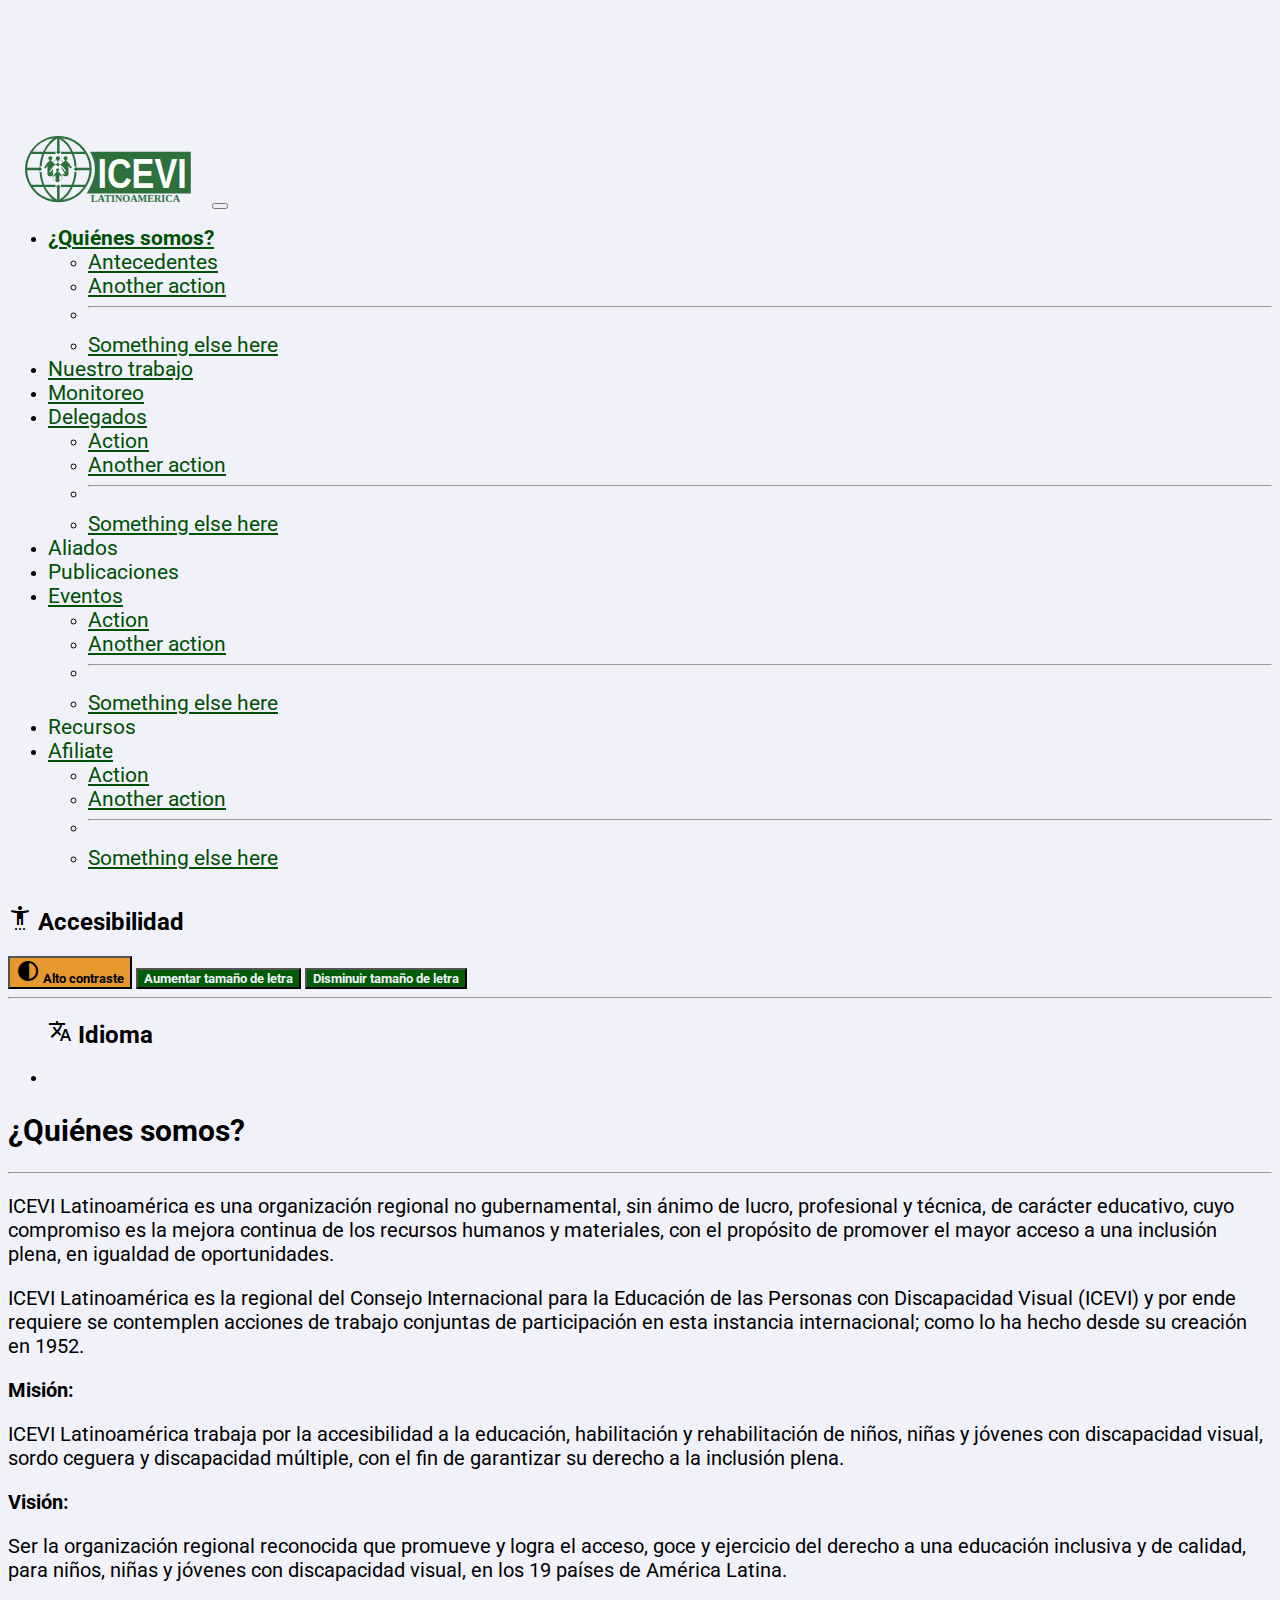
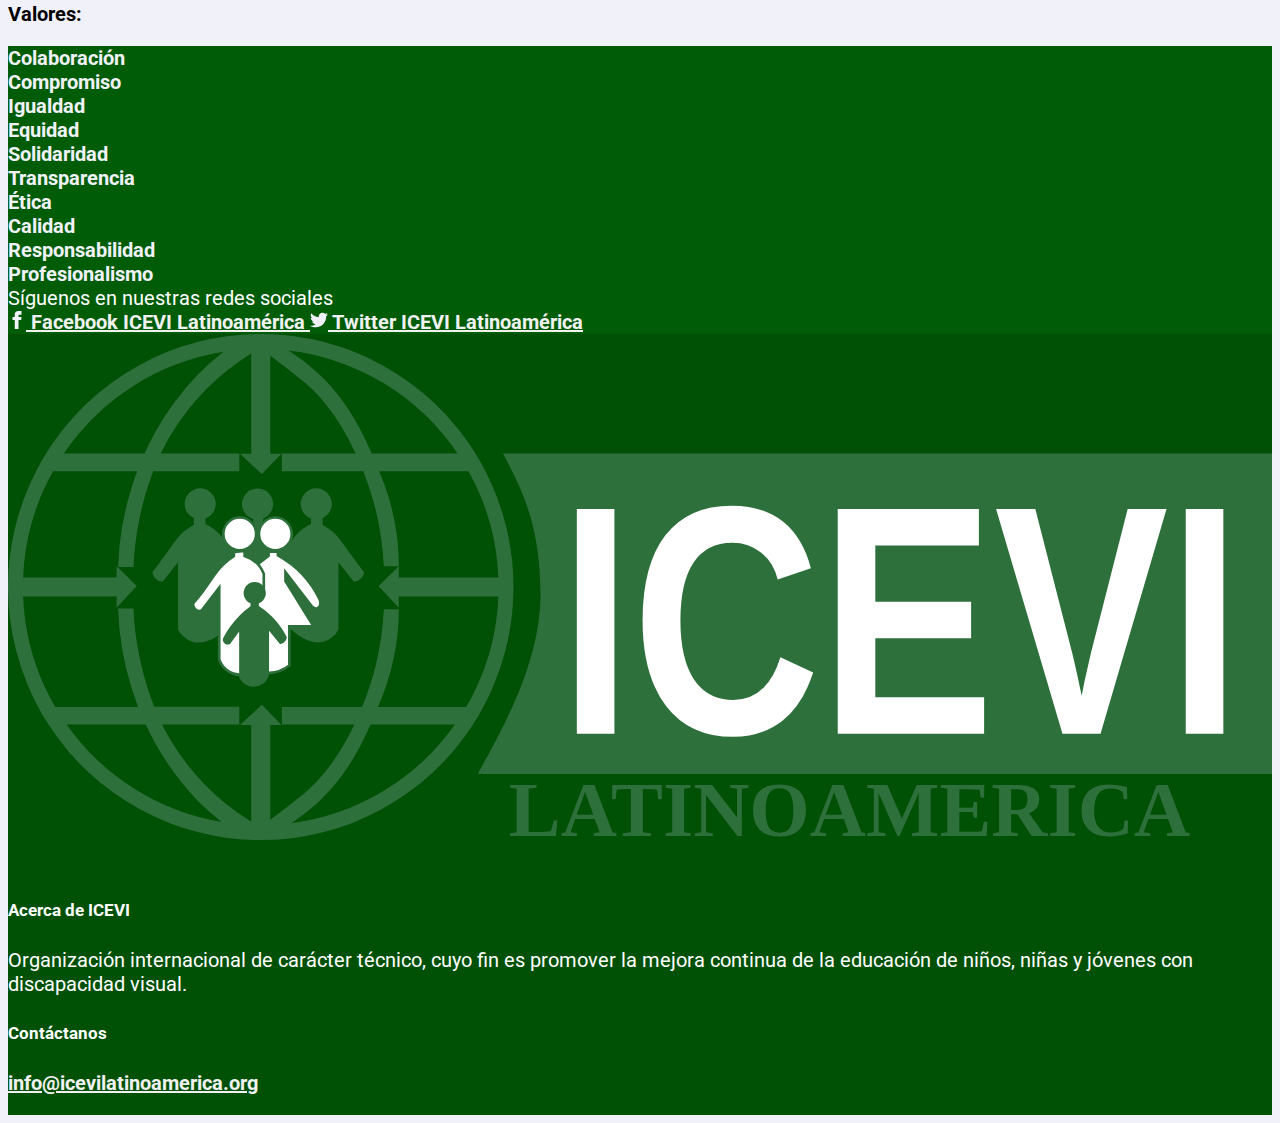
==== index.html @ c326a829 "Delete spaces" ====
<!doctype html>
<html lang="es">
  <head>
    <meta charset="utf-8">
    <meta name="viewport" content="width=device-width, initial-scale=1">
    <title>ICEVI Latinoamérica</title>
    <link href="https://cdn.jsdelivr.net/npm/bootstrap@5.2.3/dist/css/bootstrap.min.css" rel="stylesheet" 
    integrity="sha384-rbsA2VBKQhggwzxH7pPCaAqO46MgnOM80zW1RWuH61DGLwZJEdK2Kadq2F9CUG65" crossorigin="anonymous">
    <link rel="stylesheet" href="https://necolas.github.io/normalize.css/8.0.1/normalize.css">
    <link rel="stylesheet" href="https://fonts.googleapis.com/css2?family=Material+Symbols+Outlined:opsz,wght,FILL,GRAD@20..48,100..700,0..1,-50..200" />
    <link rel="preconnect" href="https://fonts.googleapis.com">
    <link rel="preconnect" href="https://fonts.gstatic.com" crossorigin>
    <link href="https://fonts.googleapis.com/css2?family=Roboto&display=swap" rel="stylesheet">
    <link rel="stylesheet" href="css/style.css">
  </head>
  <body >
    <!--------------------------------------  BARRA DE NAVEGACION   ------------------------------------------>
    <header> 
      <nav role="navigation" class="navbar fixed-top navbar-expand-lg nav_S shadow p-2">
        <div class="container-fluid">
          <a class="navbar-brand" href="index.html"><img src="img/LogoIcevi.svg" alt="Logo de IceviLatinoamérica" width="200" height="70" class="d-inline-block align-text-top"></a>
          <button class="navbar-toggler" type="button" data-bs-toggle="collapse" data-bs-target="#navbarScroll" aria-controls="navbarScroll" aria-expanded="false" aria-label="Toggle navigation" _mstaria-label="320099">
            <span class="navbar-toggler-icon"></span>
          </button>
          <div class="collapse navbar-collapse " id="navbarScroll">
            <ul class="navbar-nav me-auto my-2 my-lg-0 navbar-nav-scroll" style="--bs-scroll-height: 150px;">
              <li class="nav-item dropdown">
                <a class="nav-link dropdown-toggle" href="index.html" role="button" data-bs-toggle="dropdown" aria-expanded="false"><strong>¿Quiénes somos?</strong>
                </a>
                <ul class="dropdown-menu">
                  <li><a class="dropdown-item" href="pages/antecedentes.html">Antecedentes</a></li>
                  <li><a class="dropdown-item" href="#">Another action</a></li>
                  <li><hr class="dropdown-divider"></li>
                  <li><a class="dropdown-item" href="#">Something else here</a></li>
                </ul>
              </li>
              <li class="nav-item">
                <a class="nav-link" href="#">Nuestro trabajo</a>
              </li>
              <li class="nav-item">
                <a class="nav-link" href="#">Monitoreo</a>
              </li>
              <li class="nav-item dropdown">
                <a class="nav-link dropdown-toggle" href="#" role="button" data-bs-toggle="dropdown" aria-expanded="false">
                  Delegados
                </a>
                <ul class="dropdown-menu">
                  <li><a class="dropdown-item" href="#">Action</a></li>
                  <li><a class="dropdown-item" href="#">Another action</a></li>
                  <li><hr class="dropdown-divider"></li>
                  <li><a class="dropdown-item" href="#">Something else here</a></li>
                </ul>
              </li>
              <li class="nav-item">
                <a class="nav-link">Aliados</a>
              </li>
              <li class="nav-item">
                <a class="nav-link">Publicaciones</a>
              </li>
              <li class="nav-item dropdown">
                <a class="nav-link dropdown-toggle" href="#" role="button" data-bs-toggle="dropdown" aria-expanded="false">
                  Eventos
                </a>
                <ul class="dropdown-menu">
                  <li><a class="dropdown-item" href="#">Action</a></li>
                  <li><a class="dropdown-item" href="#">Another action</a></li>
                  <li><hr class="dropdown-divider"></li>
                  <li><a class="dropdown-item" href="#">Something else here</a></li>
                </ul>
              </li>
              <li class="nav-item">
                <a class="nav-link">Recursos</a>
              </li>
              <li class="nav-item dropdown">
                <a class="nav-link dropdown-toggle" href="#" role="button" data-bs-toggle="dropdown" aria-expanded="false">
                  Afiliate
                </a>
                <ul class="dropdown-menu">
                  <li><a class="dropdown-item" href="#">Action</a></li>
                  <li><a class="dropdown-item" href="#">Another action</a></li>
                  <li><hr class="dropdown-divider"></li>
                  <li><a class="dropdown-item" href="#">Something else here</a></li>
                </ul>
              </li>
            </ul>
          </div>
        </div>
      </nav>
    </header>
    <!--------------------------------------  BARRA ACCESIBILIDAD   ------------------------------------------>
    <div class="row container-fluid">
      <div class="col-sm-12 col-md-5 col-lg-2">
        <nav class="h-100 flex-column align-items-stretch pe-1 border-end ">
          <nav class="nav nav-pills flex-column">
            <h2 class="text-break text-center"> <span translate="no" class="material-symbols-outlined">
              settings_accessibility
              </span> Accesibilidad</h2>
            <nav class="nav nav-pills">
              <div class="d-grid col-sm-6 col-md-9 col-lg-11 gap-3 mx-auto">
                <!------------- BOTONES ------------->
                <button id="contrast" class="btn btn_acces rounded-4" type="button"><strong><span translate="no" class="align-bottom material-symbols-outlined">
                  contrast
                  </span> Alto contraste</strong></button>
                <button id="increase" class="btn btn_acces rounded-4" type="button"><strong>Aumentar tamaño de letra</strong></button>
                <button id="decrease" class="btn btn_acces rounded-4" type="button"><strong>Disminuir tamaño de letra</strong></button>
              </div>
            </nav>
            <hr>
            <blockquote class="blockquote">
              <h2 class="text-break text-center"><span translate="no" class="material-symbols-outlined">
                translate
                </span> Idioma</h2>
              <nav class="nav nav-pills flex-column">
                <div class="d-grid mx-auto">
                  <!------------- IDIOMA ------------->
                    <li><div id="google_translate_element" class="google"></div></li>
                    <script type="text/javascript">
                      function googleTranslateElementInit() {
                        new google.translate.TranslateElement({pageLanguage: 'es', includedLanguages: 'en,fr,it,pt', layout: google.translate.TranslateElement.InlineLayout.SIMPLE, gaTrack: true}, 'google_translate_element');
                              }
                      </script>
                      <script type="text/javascript" src="https://translate.google.com/translate_a/element.js?cb=googleTranslateElementInit"></script>
                </div>
              </nav>
            </blockquote>
          </nav>
        </nav>
      </div>
    <!--------------------------------------  CONTENIDO   ------------------------------------------>
      <div class="col-sm-12 col-md-7 col-lg-10">
        <div data-bs-spy="scroll" data-bs-target="#navbar-example3" data-bs-smooth-scroll="true" class="scrollspy-example-2" tabindex="0">
          <main role="main">
            <div class="container mt-3 ">
              <!--------------------------------------  INFORMACION DINAMICA   ------------------------------------------>
              <h2>¿Quiénes somos?</h2>
                <hr>
              <div class="row">
                  <p class="col-sm-12"><a translate="no">ICEVI Latinoamérica </a> es una organización regional no gubernamental, sin ánimo de lucro, profesional y técnica, de carácter educativo, cuyo compromiso es la mejora continua de los recursos humanos y materiales, con el propósito de promover el mayor acceso a una inclusión plena, en igualdad de oportunidades.</p>
                  <p><a translate="no">ICEVI Latinoamérica </a> es la regional del Consejo Internacional para la Educación de las Personas con Discapacidad Visual (ICEVI) y por ende requiere se contemplen acciones de trabajo conjuntas de participación en esta instancia internacional; como lo ha hecho desde su creación en 1952.</p>
                  <div class="col-sm-12 col-md-6">
                    <p><strong>Misión:</strong></p>
                    <p><a translate="no">ICEVI Latinoamérica </a> trabaja por la accesibilidad a la educación, habilitación y rehabilitación de niños, niñas y jóvenes con discapacidad visual, sordo ceguera y discapacidad múltiple, con el fin de garantizar su derecho a la inclusión plena.</p>
                  </div>
                  <div class="col-sm-12 col-md-6">
                    <p><strong>Visión:</strong></p>
                    <p>Ser la organización regional reconocida que promueve y logra el acceso, goce y ejercicio del derecho a una educación inclusiva y de calidad, para niños, niñas y jóvenes con discapacidad visual, en los 19 países de América Latina.</p>
                  </div>
              </div>
              <div class="mb-5">
                <div>
                  <p class="text-left"><strong>Valores:</strong></p>
                </div>
                <div class="row row-cols-1 row-cols-md-2 row-cols-lg-4 g-2 g-lg-3 text-center text-break ">
                  <div class="col ">
                    <div class="rounded-4 valores p-3 border">Colaboración</div>
                  </div>
                  <div class="col">
                    <div class="rounded-4 valores p-3 border">Compromiso</div>
                  </div>
                  <div class="col">
                    <div class="rounded-4 valores p-3 border">Igualdad</div>
                  </div>
                  <div class="col">
                    <div class="rounded-4 valores p-3 border">Equidad</div>
                  </div>
                  <div class="col">
                    <div class="rounded-4 valores p-3 border">Solidaridad</div>
                  </div>
                  <div class="col">
                    <div class="rounded-4 valores p-3 border">Transparencia</div>
                  </div>
                  <div class="col">
                    <div class="rounded-4 valores p-3 border">Ética</div>
                  </div>
                  <div class="col">
                    <div class="rounded-4 valores p-3 border">Calidad</div>
                  </div>
                  <div class="col">
                    <div class="rounded-4 valores p-3 border">Responsabilidad</div>
                  </div>
                  <div class="col">
                    <div class="rounded-4 valores p-3 border">Profesionalismo</div>
                  </div>
                </div>
              </div>
            </div>
          </main>
        </div>
      </div>
    </div>
  <!--------------------------------------  FOOTER   ------------------------------------------>
  <footer id="footer" class="page-footer mt-auto">
    <!-------- REDES SOCIALES -------->
    <div class="footer_Lines">
      <section class="container-md d-flex justify-content-center justify-content-lg-between p-4 border-bottom ">
        <!-- TEXTO -->
        <div class="me-5 d-none d-lg-block fw-bold">
          <span>Síguenos en nuestras redes sociales</span>
        </div>
        <!-- ICONOS -->
        <div>
          <a class="enlaces me-5" role="link" href="https://www.facebook.com/ICEVILatinoamerica/" target="_blank"><svg xmlns="http://www.w3.org/2000/svg" width="18" height="18" viewBox="0 0 24 24" class="redes_ico "><path d="M9 8h-3v4h3v12h5v-12h3.642l.358-4h-4v-1.667c0-.955.192-1.333 1.115-1.333h2.885v-5h-3.808c-3.596 0-5.192 1.583-5.192 4.615v3.385z"/></svg><strong> Facebook ICEVI Latinoamérica </strong></a>
          <a class="enlaces me-5" role="link" href="https://twitter.com/ICEVI_LA/" target="_blank"><svg xmlns="http://www.w3.org/2000/svg" width="18" height="18" viewBox="0 0 24 24" class="redes_ico "><path d="M24 4.557c-.883.392-1.832.656-2.828.775 1.017-.609 1.798-1.574 2.165-2.724-.951.564-2.005.974-3.127 1.195-.897-.957-2.178-1.555-3.594-1.555-3.179 0-5.515 2.966-4.797 6.045-4.091-.205-7.719-2.165-10.148-5.144-1.29 2.213-.669 5.108 1.523 6.574-.806-.026-1.566-.247-2.229-.616-.054 2.281 1.581 4.415 3.949 4.89-.693.188-1.452.232-2.224.084.626 1.956 2.444 3.379 4.6 3.419-2.07 1.623-4.678 2.348-7.29 2.04 2.179 1.397 4.768 2.212 7.548 2.212 9.142 0 14.307-7.721 13.995-14.646.962-.695 1.797-1.562 2.457-2.549z"/></svg><strong> Twitter ICEVI Latinoamérica </strong></a>
        </div>
      </section>
    </div>
    <!------------- ENLACES ------------->
      <section class="">
        <div class="container text-center text-md-start mt-3">
          <div class="row">
            <!-- LOGO -->
            <div class="col-md-4 col-lg-4 col-xl-2 mx-auto mb-3">
              <img src="img/LogoIcevi.svg" alt="Logo de IceviLatinoamérica" width="100%" height="85%" class="d-inline-block align-text-top">
            </div>
            <!-- INFO -->
            <div class="col-md-5 col-lg-5 col-xl-5 mx-auto mb-3 mt-4">
              <h5 class="text-uppercase fw-bold ">
                Acerca de ICEVI
              </h5>
              <p>Organización internacional de carácter técnico, cuyo fin es promover la mejora continua de la educación de niños, niñas y jóvenes con discapacidad visual.</p>
            </div>
            <!-- ENLACE -->
            <div class="col-md-3 col-lg-3 col-xl-3 mx-auto mb-3 mt-4">
              <h5 class="text-uppercase fw-bold mb-1">
                Contáctanos
              </h5>
              <p><a class="enlaces" role="link" href="mailto:info@icevilatinoamerica.org"><strong>info@icevilatinoamerica.org</strong></a></p>
            </div>
          </div>
        </div>
      </section>
  </footer>
  <script src="https://cdn.jsdelivr.net/npm/bootstrap@5.2.3/dist/js/bootstrap.bundle.min.js" integrity="sha384-kenU1KFdBIe4zVF0s0G1M5b4hcpxyD9F7jL+jjXkk+Q2h455rYXK/7HAuoJl+0I4" crossorigin="anonymous"></script>
  <script src="js/accesibilidad.js"></script>
  </body>
</html>
---- css/style.css ----
*{
    font-family: 'Roboto', sans-serif;

}
html {
    --font-size: 20px;
    scroll-behavior: smooth;

  }

body {
    display: flex;
    min-height: 100vh;
    flex-direction: column;
    color: var(--body-text);
    background: var(--background);
    transition: background 1s ease;
    padding-top: 8rem;

  }
body.light {
    --background: #F1F2F9;
    --btn-Acces: #005C06;
    --btn-Acces-1: #E5982D;
    --dropdown: #005005;
    --dropdown-text: #f1f1f1;
    --body-text: black;
    --nav: #F1F2F9;
    --nav-text: #005005;
    --allies: #005C06;
    --footer: #005005;
    --footer-text: white;
    --link-footer-border: 0.2em solid #f1f1f1;
    --link-footer-text: #f1f1f1;

}

body.high {
    --background: #27143C;
    --btn-Acces: #DCC6E0;
    --btn-Acces-1: #DCC6E0;
    --btn-Acces-1-text: black;
    --dropdown: #27143C;
    --dropdown-text: #FCF951;
    --body-text: #FCF951;
    --nav: #DCC6E0;
    --nav-text: black;
    --allies: #DCC6E0;
    --footer: #DCC6E0;
    --footer-text: rgb(10, 2, 2);
    --link-footer-border: 0.2em solid #2a5bb7;
    --link-footer-text: #2a5bb7;

}
main{
    font-size: var(--font-size);
}
nav #contrast{
    color: var(--btn-Acces-1-text);
    background-color: var(--btn-Acces-1);
}
h3{
--font-size: 18px;
}

ul .dropdown-menu{
    background-color: var(--nav);
}
ul .dropdown-menu li a:hover{
    background-color: var(--dropdown);
    color: var(--dropdown-text);
}
.valores{
    background-color: var(--btn-Acces);
    color: var(--background);
    font-weight: bold;
}
.enlaces{
    color: var(--link-footer-text);
}
.enlaces:hover{
    color: var(--link-footer-text);
    outline: var(--link-footer-border);
  outline-offset: 0.1em;
}

 
body .nav_S {
    background-color: var(--nav);
    transition: background-color 1s ease;
}
body .nav_S ul li a{
    color: var(--nav-text);
    font-size: 1.3rem;
}
caption{
   color: var(--body-text);
}
.btn_acces{
    background-color: var(--btn-Acces);
    color: var(--background);
    transition: background-color 1s ease;
}
.btn_acces:hover{
    background-color: var(--btn-Acces);
    color: var(--background);
}
.table{
    color: var(--body-text);
}
.redes_ico{
    fill: var(--background)
}

#footer {
    color: var(--footer-text);
    background-color: var(--footer);
    font-size: var(--font-size);
}
.footer_Lines{
    background-color: var(--allies);
}

::-webkit-scrollbar {
    display: none;
}
    

.section {
    padding-top: 1rem;
    padding-bottom: 1rem;
}
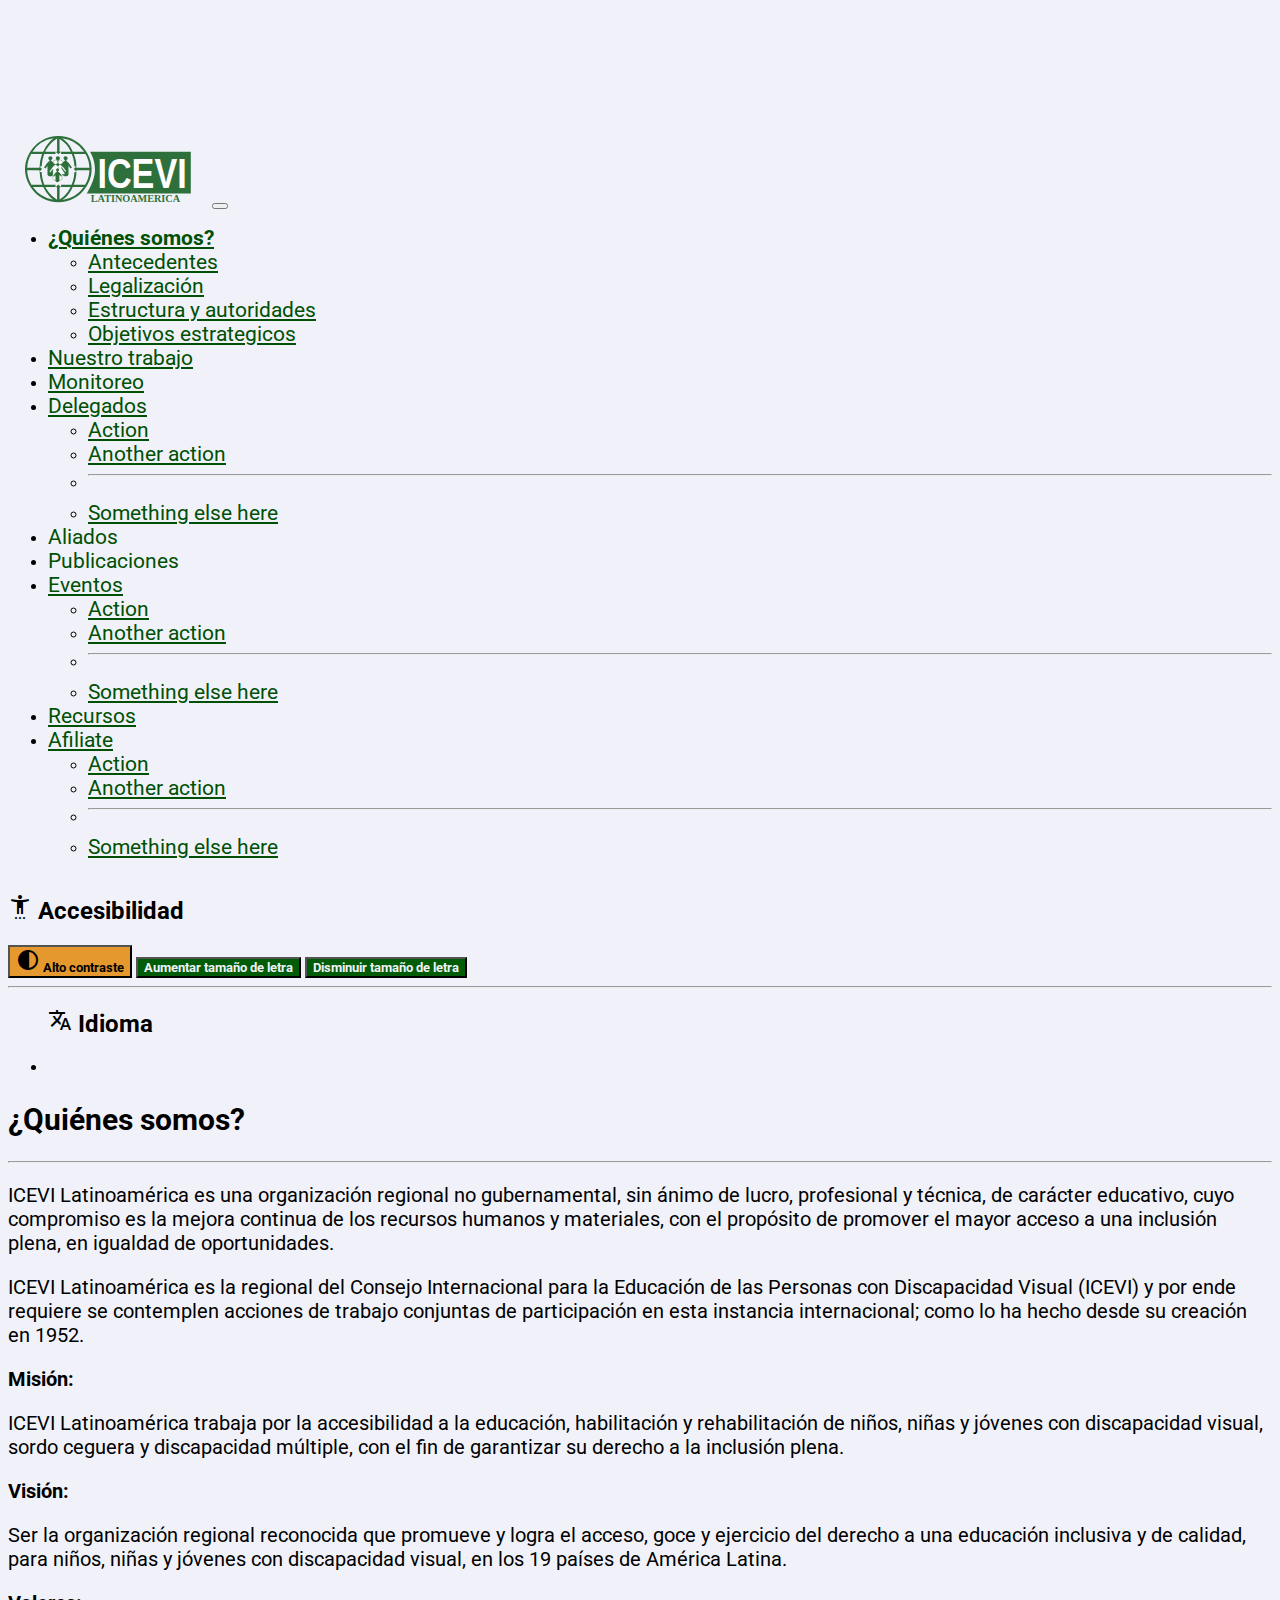
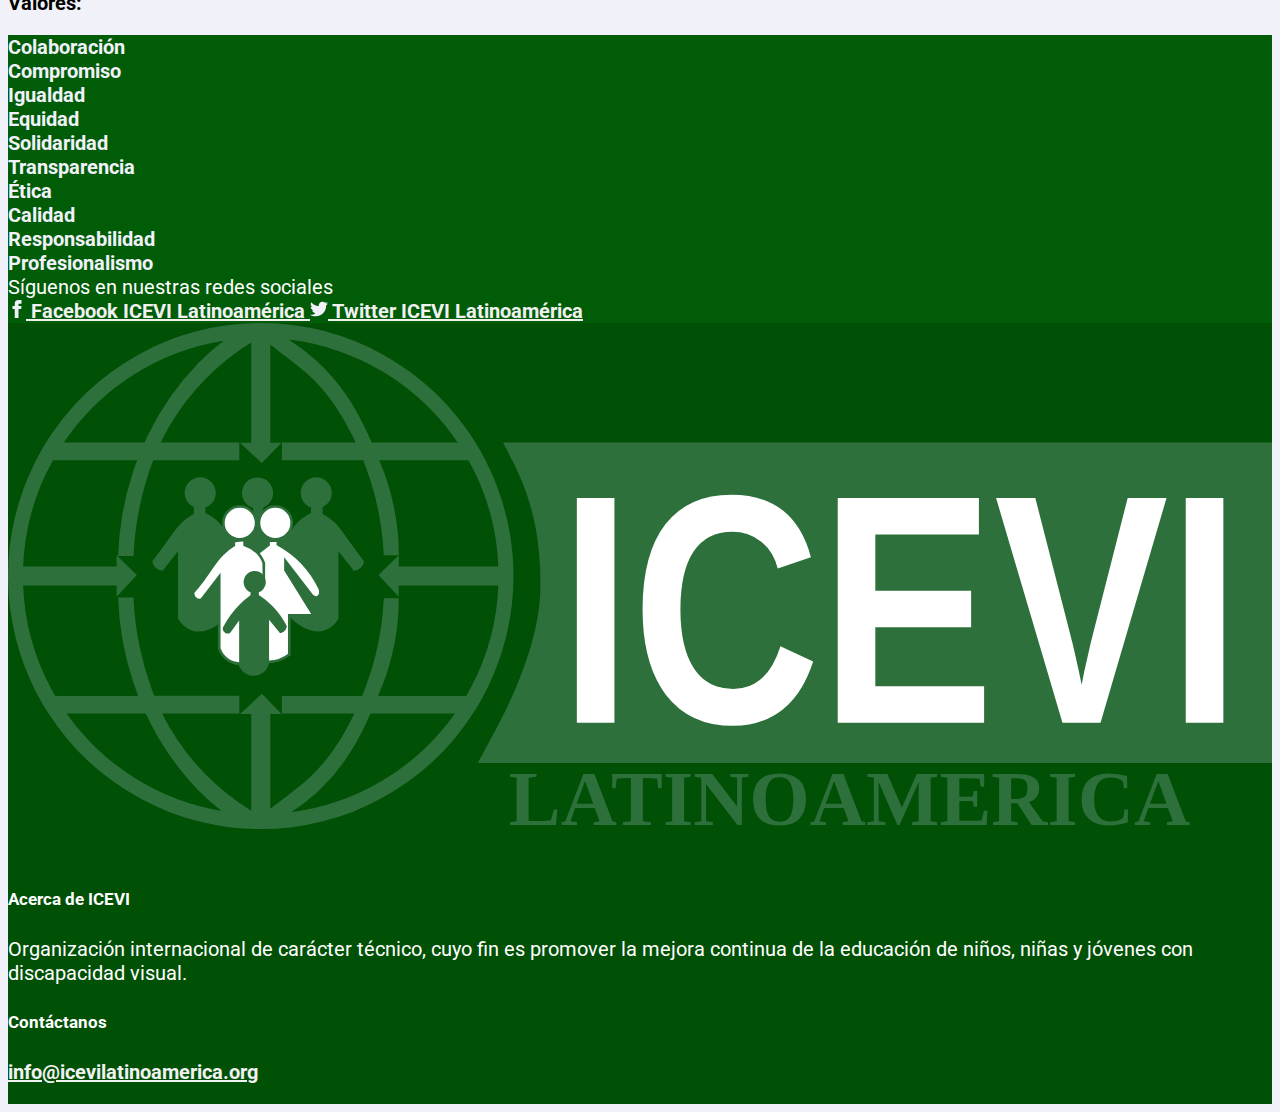
==== commit cb327aa3: "Enlaces" ====
--- a/index.html
+++ b/index.html
@@ -16,7 +16,7 @@
   <body >
     <!--------------------------------------  BARRA DE NAVEGACION   ------------------------------------------>
     <header> 
-      <nav role="navigation" class="navbar fixed-top navbar-expand-lg nav_S shadow p-2">
+      <nav role="navigation" class="navbar fixed-top navbar-expand-xl nav_S shadow p-2">
         <div class="container-fluid">
           <a class="navbar-brand" href="index.html"><img src="img/LogoIcevi.svg" alt="Logo de IceviLatinoamérica" width="200" height="70" class="d-inline-block align-text-top"></a>
           <button class="navbar-toggler" type="button" data-bs-toggle="collapse" data-bs-target="#navbarScroll" aria-controls="navbarScroll" aria-expanded="false" aria-label="Toggle navigation" _mstaria-label="320099">
@@ -28,17 +28,17 @@
                 <a class="nav-link dropdown-toggle" href="index.html" role="button" data-bs-toggle="dropdown" aria-expanded="false"><strong>¿Quiénes somos?</strong>
                 </a>
                 <ul class="dropdown-menu">
-                  <li><a class="dropdown-item" href="pages/antecedentes.html">Antecedentes</a></li>
-                  <li><a class="dropdown-item" href="#">Another action</a></li>
-                  <li><hr class="dropdown-divider"></li>
-                  <li><a class="dropdown-item" href="#">Something else here</a></li>
-                </ul>
-              </li>
-              <li class="nav-item">
-                <a class="nav-link" href="#">Nuestro trabajo</a>
-              </li>
-              <li class="nav-item">
-                <a class="nav-link" href="#">Monitoreo</a>
+                  <li><a class="dropdown-item" role="link" href="pages/antecedentes.html">Antecedentes</a></li>
+                  <li><a class="dropdown-item" role="link" href="pages/legalización.html">Legalización</a></li>
+                  <li><a class="dropdown-item" role="link" href="pages/Estructura_y_autoridades.html">Estructura y autoridades</a></li>
+                  <li><a class="dropdown-item" role="link" href="pages/objetivos_estrategicos.html">Objetivos estrategicos</a></li>
+                </ul>
+              </li>
+              <li class="nav-item">
+                <a class="nav-link" role="link" href="pages/nuestro_trabajo.html">Nuestro trabajo</a>
+              </li>
+              <li class="nav-item">
+                <a class="nav-link" role="link" href="pages/monitoreo.html">Monitoreo</a>
               </li>
               <li class="nav-item dropdown">
                 <a class="nav-link dropdown-toggle" href="#" role="button" data-bs-toggle="dropdown" aria-expanded="false">
@@ -52,10 +52,10 @@
                 </ul>
               </li>
               <li class="nav-item">
-                <a class="nav-link">Aliados</a>
-              </li>
-              <li class="nav-item">
-                <a class="nav-link">Publicaciones</a>
+                <a class="nav-link" role="link">Aliados</a>
+              </li>
+              <li class="nav-item">
+                <a class="nav-link" role="link">Publicaciones</a>
               </li>
               <li class="nav-item dropdown">
                 <a class="nav-link dropdown-toggle" href="#" role="button" data-bs-toggle="dropdown" aria-expanded="false">
@@ -69,7 +69,7 @@
                 </ul>
               </li>
               <li class="nav-item">
-                <a class="nav-link">Recursos</a>
+                <a class="nav-link" role="link" href="pages/recursos.html">Recursos</a>
               </li>
               <li class="nav-item dropdown">
                 <a class="nav-link dropdown-toggle" href="#" role="button" data-bs-toggle="dropdown" aria-expanded="false">
@@ -132,7 +132,7 @@
           <main role="main">
             <div class="container mt-3 ">
               <!--------------------------------------  INFORMACION DINAMICA   ------------------------------------------>
-              <h2>¿Quiénes somos?</h2>
+              <h2 class="text-uppercase fw-bold">¿Quiénes somos?</h2>
                 <hr>
               <div class="row">
                   <p class="col-sm-12"><a translate="no">ICEVI Latinoamérica </a> es una organización regional no gubernamental, sin ánimo de lucro, profesional y técnica, de carácter educativo, cuyo compromiso es la mejora continua de los recursos humanos y materiales, con el propósito de promover el mayor acceso a una inclusión plena, en igualdad de oportunidades.</p>
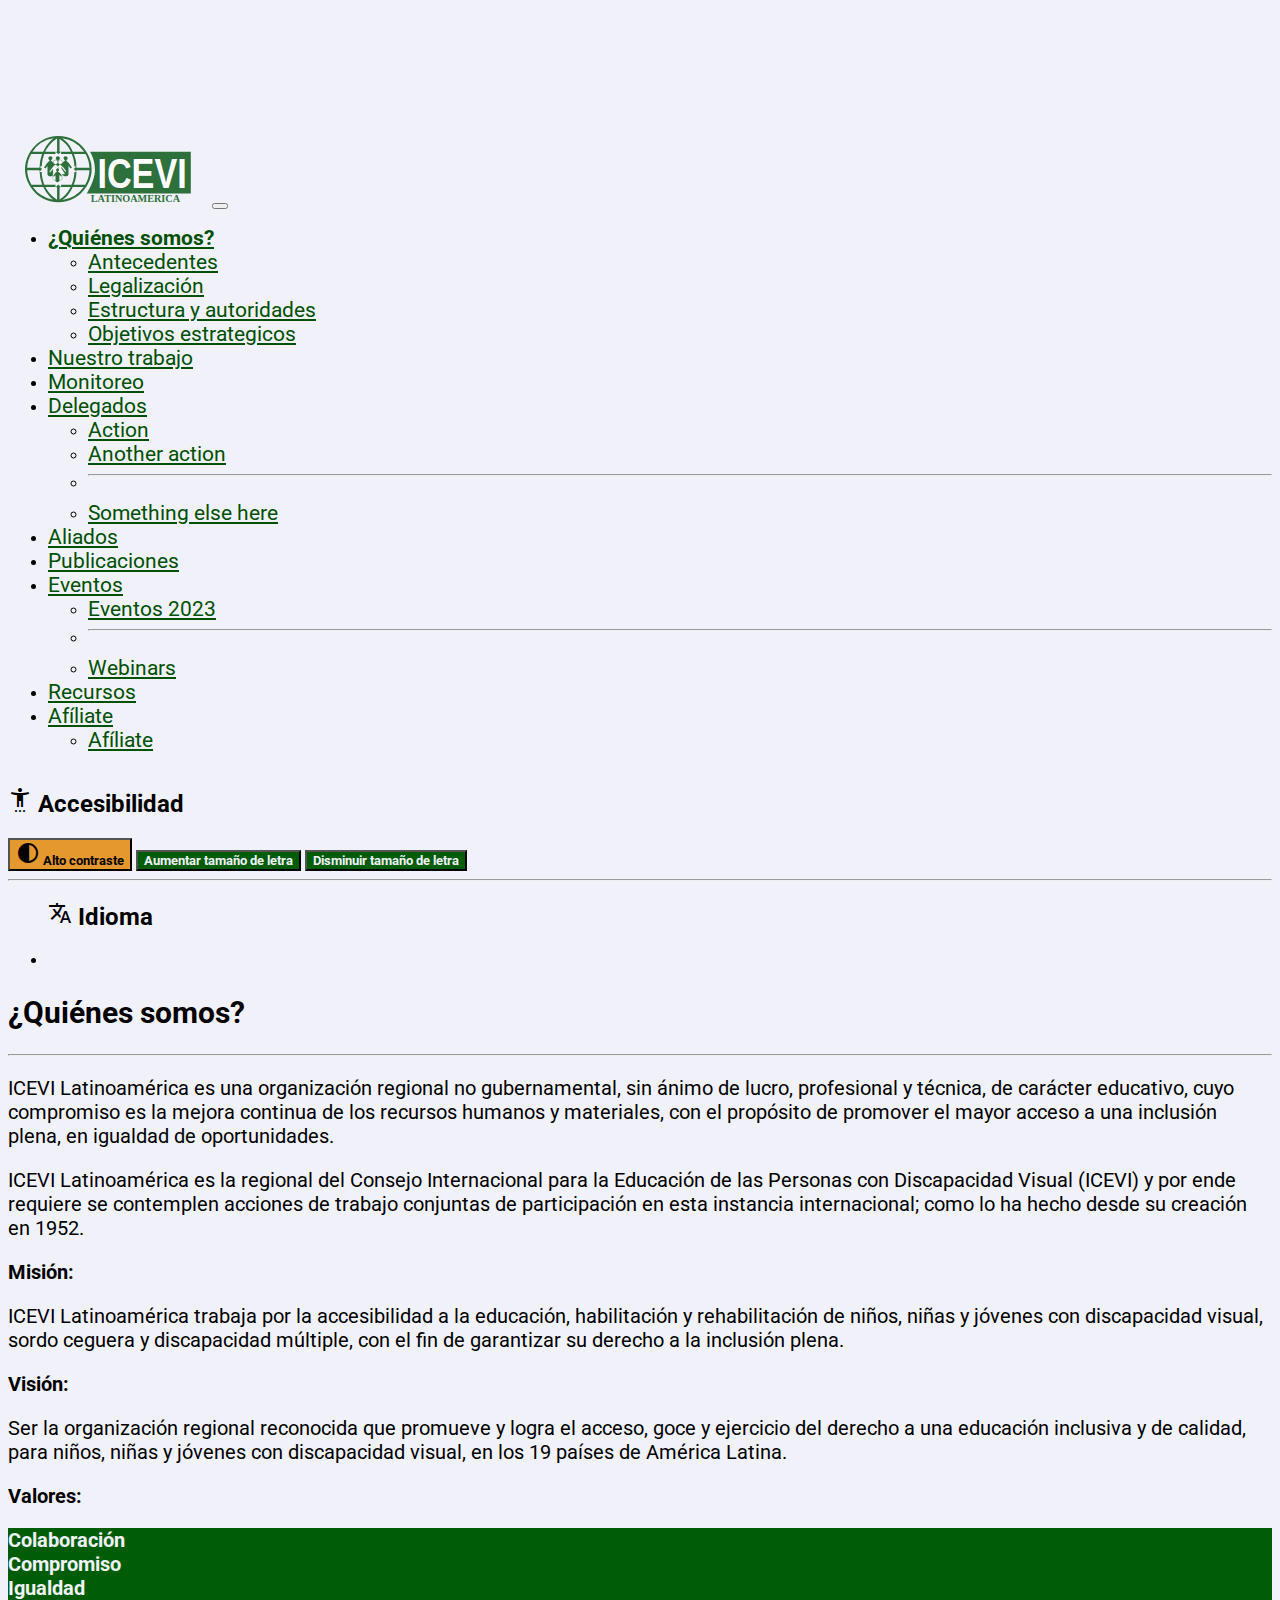
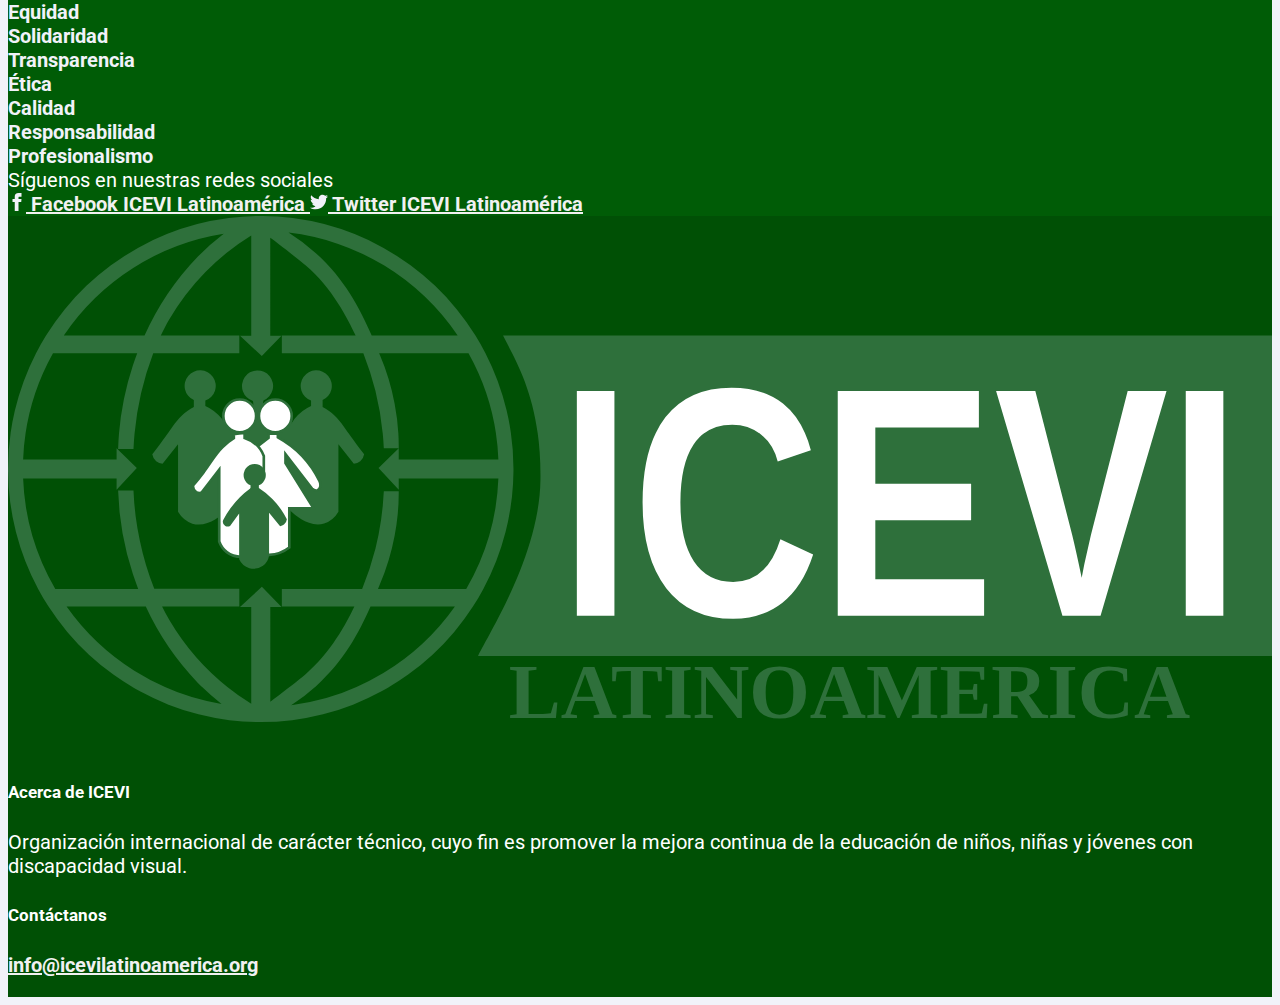
==== commit ca79ecad: "Enlaces y paginas" ====
--- a/index.html
+++ b/index.html
@@ -52,20 +52,19 @@
                 </ul>
               </li>
               <li class="nav-item">
-                <a class="nav-link" role="link">Aliados</a>
-              </li>
-              <li class="nav-item">
-                <a class="nav-link" role="link">Publicaciones</a>
+                <a class="nav-link" href="pages/aliados.html" role="link">Aliados</a>
+              </li>
+              <li class="nav-item">
+                <a class="nav-link" href="#" role="link">Publicaciones</a>
               </li>
               <li class="nav-item dropdown">
                 <a class="nav-link dropdown-toggle" href="#" role="button" data-bs-toggle="dropdown" aria-expanded="false">
                   Eventos
                 </a>
                 <ul class="dropdown-menu">
-                  <li><a class="dropdown-item" href="#">Action</a></li>
-                  <li><a class="dropdown-item" href="#">Another action</a></li>
+                  <li><a class="dropdown-item" href="pages/eventos.html">Eventos 2023</a></li>
                   <li><hr class="dropdown-divider"></li>
-                  <li><a class="dropdown-item" href="#">Something else here</a></li>
+                  <li><a class="dropdown-item" href="pages/webinars.html">Webinars</a></li>
                 </ul>
               </li>
               <li class="nav-item">
@@ -73,13 +72,10 @@
               </li>
               <li class="nav-item dropdown">
                 <a class="nav-link dropdown-toggle" href="#" role="button" data-bs-toggle="dropdown" aria-expanded="false">
-                  Afiliate
-                </a>
-                <ul class="dropdown-menu">
-                  <li><a class="dropdown-item" href="#">Action</a></li>
-                  <li><a class="dropdown-item" href="#">Another action</a></li>
-                  <li><hr class="dropdown-divider"></li>
-                  <li><a class="dropdown-item" href="#">Something else here</a></li>
+                  Afíliate
+                </a>
+                <ul class="dropdown-menu">
+                  <li><a class="dropdown-item" role="link" href="pages/afiliate.html">Afíliate</a></li>
                 </ul>
               </li>
             </ul>
--- a/css/style.css
+++ b/css/style.css
@@ -30,6 +30,8 @@
     --allies: #005C06;
     --footer: #005005;
     --footer-text: white;
+    --link-body-border: 0.2em solid #000089;
+    --link-body-text: #00004C;
     --link-footer-border: 0.2em solid #f1f1f1;
     --link-footer-text: #f1f1f1;
 
@@ -47,9 +49,11 @@
     --nav-text: black;
     --allies: #DCC6E0;
     --footer: #DCC6E0;
-    --footer-text: rgb(10, 2, 2);
-    --link-footer-border: 0.2em solid #2a5bb7;
-    --link-footer-text: #2a5bb7;
+    --footer-text: rgb(10, 6, 2);
+    --link-body-border: 0.2em solid #F2CA27;
+    --link-body-text: #00FFFF;
+    --link-footer-border: 0.2em solid #000089;
+    --link-footer-text: #00004C;
 
 }
 main{
@@ -70,6 +74,11 @@
     background-color: var(--dropdown);
     color: var(--dropdown-text);
 }
+div .lista li{
+    background-color: var(--background);
+    color: var(--body-text);
+    transition: background-color 1s ease;
+}
 .valores{
     background-color: var(--btn-Acces);
     color: var(--background);
@@ -83,7 +92,14 @@
     outline: var(--link-footer-border);
   outline-offset: 0.1em;
 }
-
+.enlaces_body{
+    color: var(--link-body-text);
+}
+.enlaces_body:hover{
+    color: var(--link-body-text);
+    outline: var(--link-body-border);
+  outline-offset: 0.1em;
+}
  
 body .nav_S {
     background-color: var(--nav);
@@ -95,6 +111,15 @@
 }
 caption{
    color: var(--body-text);
+}
+.modal-content{
+    background-color: var(--background);
+}
+.tarjeta_modal{
+    background-color: var(--background);
+}
+iframe html body div .c4{
+    max-width: 100%;
 }
 .btn_acces{
     background-color: var(--btn-Acces);
